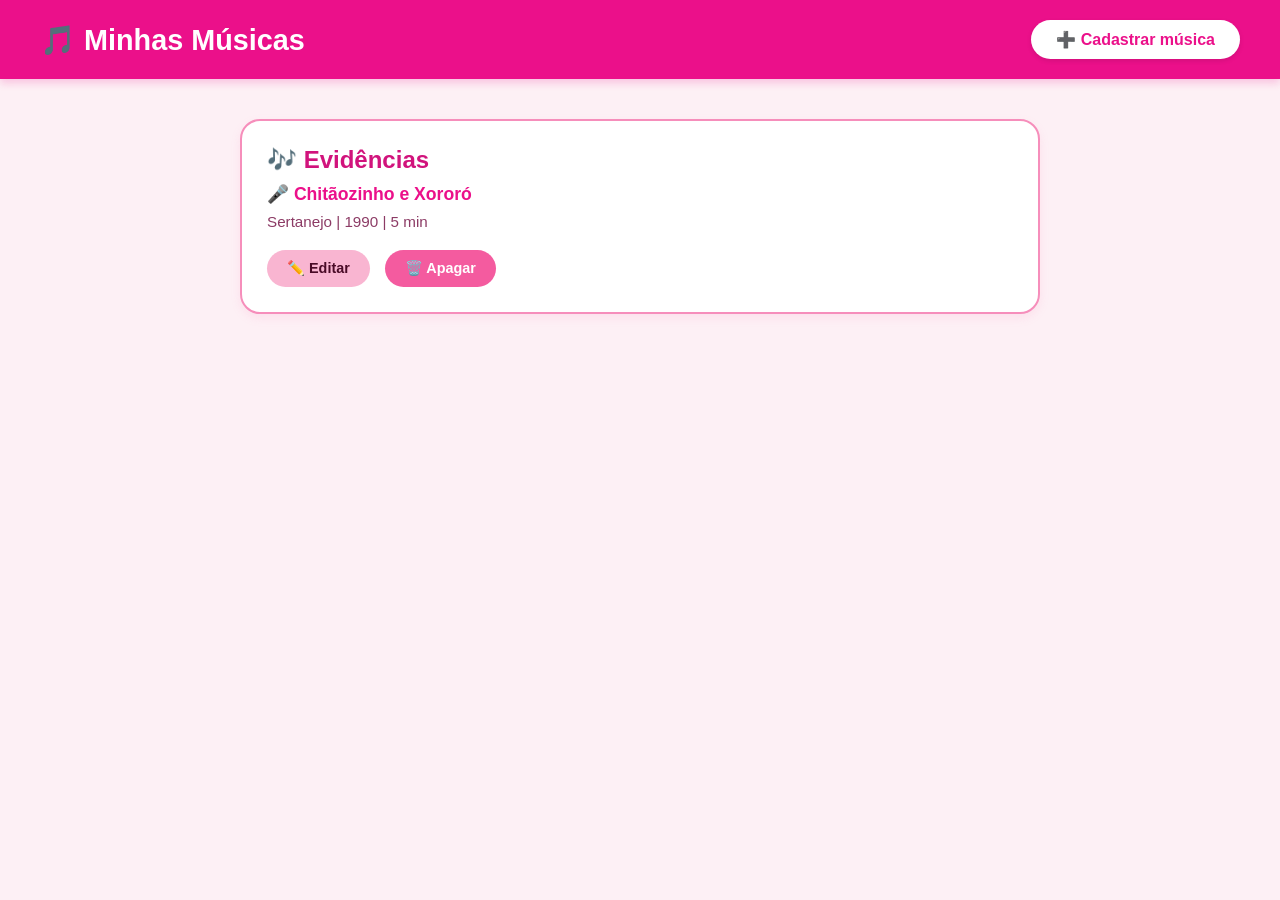
==== index.html @ 7b13bf20 "Initial commit" ====
<!DOCTYPE html>
<html lang="pt-BR">
<head>
    <meta charset="UTF-8">
    <meta name="viewport" content="width=device-width, initial-scale=1.0">
    <title>Minhas Músicas</title>
    <link rel="stylesheet" href="index.css">
</head>
<body>
    <header>
        <h1>🎵 Minhas Músicas</h1>
        <a href="cadastrar.html">➕ Cadastrar música</a>
    </header>
    <main>
        <section id="listaMusicas">
            <article class="musica">
                <h2>🎶 Evidências</h2>
                <p class="artista">🎤 Chitãozinho e Xororó</p>
                <p class="detalhes">Sertanejo |  1990 |  5 min</p>
                <div class="acoes">
                    <a class="editar" href="editar.html?id=1">✏️ Editar</a>
                    <button class="apagar">🗑️ Apagar</button>
                </div>
            </article>
        </section>
    </main>
    <script src="index.js"></script>
</body>
</html>
---- index.css ----
body {
    font-family: 'Segoe UI', Tahoma, Geneva, Verdana, sans-serif;
    margin: 0;
    padding: 0;
    background-color: #fdf0f5; /* Rosa bem claro da última linha da paleta */
    color: #4a0b27;
}

header {
    background-color: #eb108a; /* Rosa forte da primeira linha da paleta */
    color: white;
    padding: 20px 40px;
    display: flex;
    justify-content: space-between;
    align-items: center;
    box-shadow: 0 4px 8px rgba(235, 16, 138, 0.2);
}

header h1 {
    margin: 0;
    font-size: 1.8rem;
}

header a {
    background-color: white;
    color: #eb108a;
    text-decoration: none;
    font-weight: bold;
    padding: 10px 25px;
    border-radius: 50px; /* Botão redondo */
    transition: 0.3s;
    box-shadow: 0 2px 5px rgba(0,0,0,0.1);
}

header a:hover {
    background-color: #fce4ef;
    transform: scale(1.05);
}

main {
    padding: 40px;
    max-width: 800px;
    margin: 0 auto;
}

#listaMusicas {
    display: flex;
    flex-direction: column;
    gap: 20px;
}

.musica {
    background: white;
    border: 2px solid #f68ebb; /* Rosa médio da paleta */
    padding: 25px;
    border-radius: 20px;
    box-shadow: 0 4px 10px rgba(246, 142, 187, 0.15);
}

.musica h2 {
    margin: 0 0 10px 0;
    color: #d1137c;
}

.artista {
    margin: 0;
    font-weight: bold;
    font-size: 1.1rem;
    color: #eb108a;
}

.detalhes {
    margin: 8px 0 20px 0;
    color: #8c3b65;
    font-size: 0.95rem;
}

.acoes {
    display: flex;
    gap: 15px;
}

.acoes .editar, 
.acoes .apagar {
    padding: 10px 20px;
    border: none;
    border-radius: 50px; /* Botões redondos */
    cursor: pointer;
    font-size: 0.9rem;
    font-weight: bold;
    text-decoration: none;
    text-align: center;
    transition: 0.3s;
}

.acoes .editar {
    background-color: #f9b5d1;
    color: #4a0b27;
}

.acoes .apagar {
    background-color: #f45b9f;
    color: white;
}

.acoes .editar:hover { background-color: #f68ebb; }
.acoes .apagar:hover { background-color: #d1137c; }
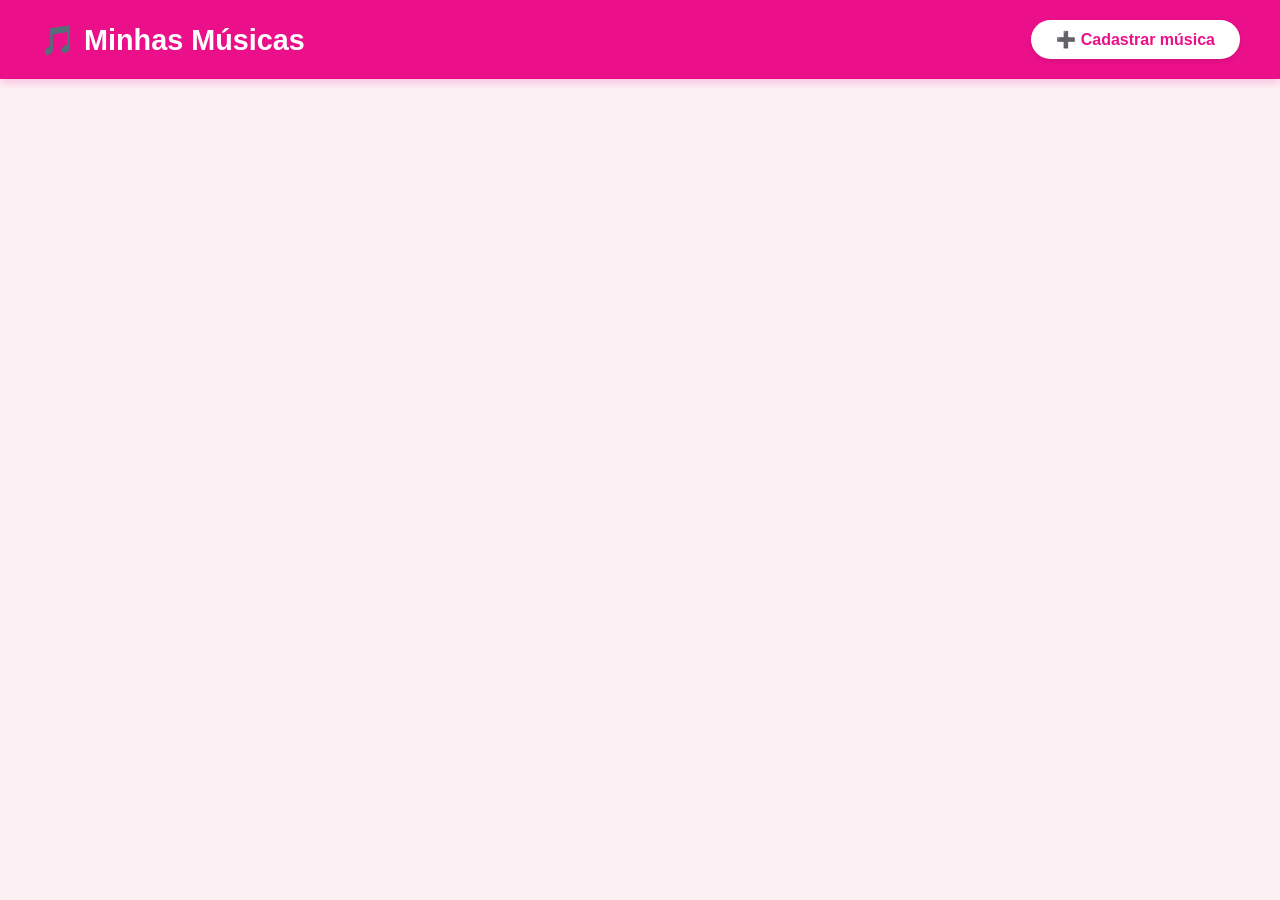
==== commit 1d0ee736: "Lista de músicas" ====
--- a/index.html
+++ b/index.html
@@ -12,17 +12,7 @@
         <a href="cadastrar.html">➕ Cadastrar música</a>
     </header>
     <main>
-        <section id="listaMusicas">
-            <article class="musica">
-                <h2>🎶 Evidências</h2>
-                <p class="artista">🎤 Chitãozinho e Xororó</p>
-                <p class="detalhes">Sertanejo |  1990 |  5 min</p>
-                <div class="acoes">
-                    <a class="editar" href="editar.html?id=1">✏️ Editar</a>
-                    <button class="apagar">🗑️ Apagar</button>
-                </div>
-            </article>
-        </section>
+        <section id="listaMusicas"></section> 
     </main>
     <script src="index.js"></script>
 </body>
